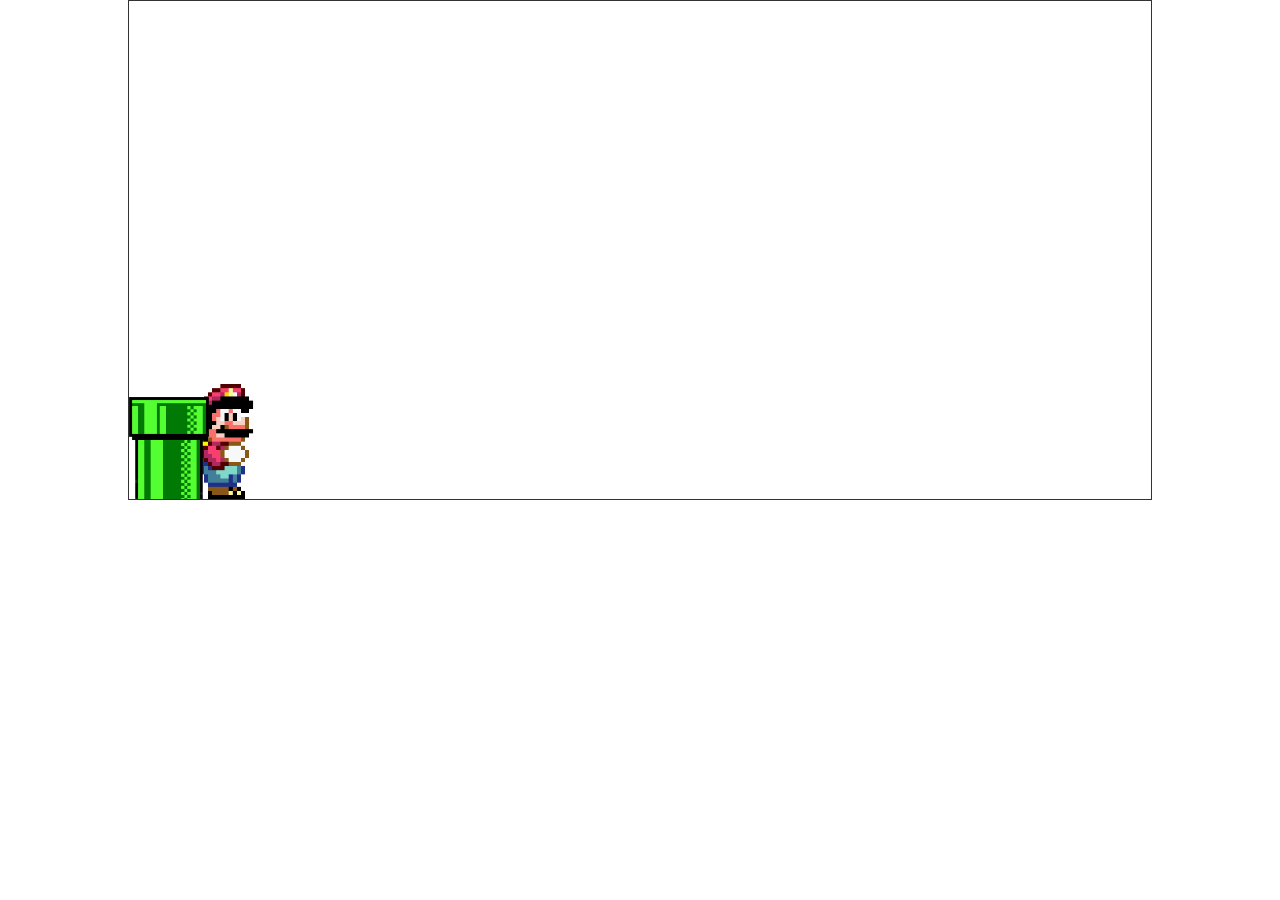
==== Jogo-Mario/index.html @ 27e18433 "Começando o projeto do jogo do Mario adicionando o HTML e CSS" ====
<!DOCTYPE html>
<html lang="en">
<head>
  <meta charset="UTF-8">
  <meta name="viewport" content="width=device-width, initial-scale=1.0">
  <link rel="stylesheet" href="./css/style.css">
  <title>Mario Jump</title>
</head>
<body>
  <div class="game-board">
    <img src="./images/mario.gif" class="mario">
    <img src="./images/pipe.png" class="pipe">
  </div>
  
  <script src="./js/script.js" defer></script>
</body>
</html>
---- Jogo-Mario/css/style.css ----
* {
  margin: 0;
  padding: 0;
  box-sizing: border-box;
}

.game-board {
  width: 80%;
  height: 500px;
  border: 1px solid #333;
  margin: 0 auto;
  position: relative;
  overflow: hidden;
}

.pipe {
  position: absolute;
  bottom: 0;
  width: 80px;;
  animation: pipe-animation 2s infinite linear;
}

.mario { 
  position: absolute;
  bottom: 0;
  width: 150px;
  animation: jump 500ms infinite;
}

@keyframes pipe-animation {
  from {
    right: -80px;
  }

  to {
    right:  100%;
  }
}

@keyframes jump {
  0% {
    bottom: 0;
  }

  40% {
    bottom: 180px;
  }
  50% {
    bottom: 180px;
  }
  60% {
    bottom: 180px;
  }
  100% {
    bottom: 0;
  }
}
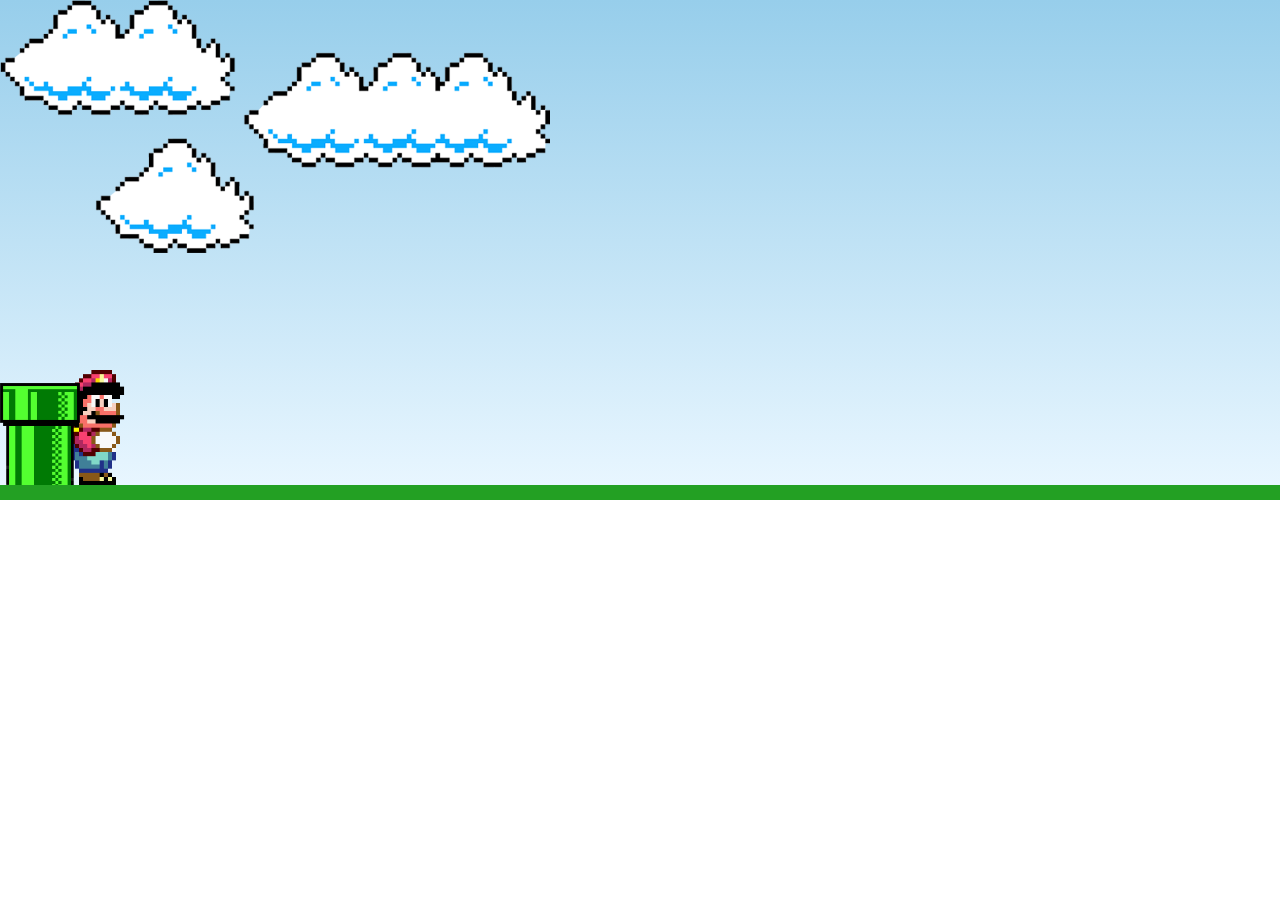
==== commit 40a934df: "Adicionando toda a lógica do jogo e alguns detalhes do css" ====
--- a/Jogo-Mario/index.html
+++ b/Jogo-Mario/index.html
@@ -8,6 +8,7 @@
 </head>
 <body>
   <div class="game-board">
+    <img src="./images/clouds.png" class="clouds">
     <img src="./images/mario.gif" class="mario">
     <img src="./images/pipe.png" class="pipe">
   </div>
--- a/Jogo-Mario/css/style.css
+++ b/Jogo-Mario/css/style.css
@@ -5,26 +5,37 @@
 }
 
 .game-board {
-  width: 80%;
+  width: 100%;
   height: 500px;
-  border: 1px solid #333;
+  border-bottom: 15px solid rgb(35, 160, 35);
   margin: 0 auto;
   position: relative;
   overflow: hidden;
+  background: linear-gradient(#97ceeb, #e8f6ff);
 }
 
 .pipe {
   position: absolute;
   bottom: 0;
   width: 80px;;
-  animation: pipe-animation 2s infinite linear;
+  animation: pipe-animation 1.5s infinite linear;
 }
 
 .mario { 
   position: absolute;
   bottom: 0;
   width: 150px;
-  animation: jump 500ms infinite;
+  
+}
+
+.jump {
+  animation: jump 500ms  ease-out;
+}
+
+.clouds {
+  position: absolute;
+  width: 550px;
+  animation: clouds-animation 20s infinite linear;
 }
 
 @keyframes pipe-animation {
@@ -54,4 +65,14 @@
   100% {
     bottom: 0;
   }
+}
+
+@keyframes clouds-animation {
+  from {
+    right: -550px;
+  }
+
+  to {
+    right: 100%;
+  }
 }